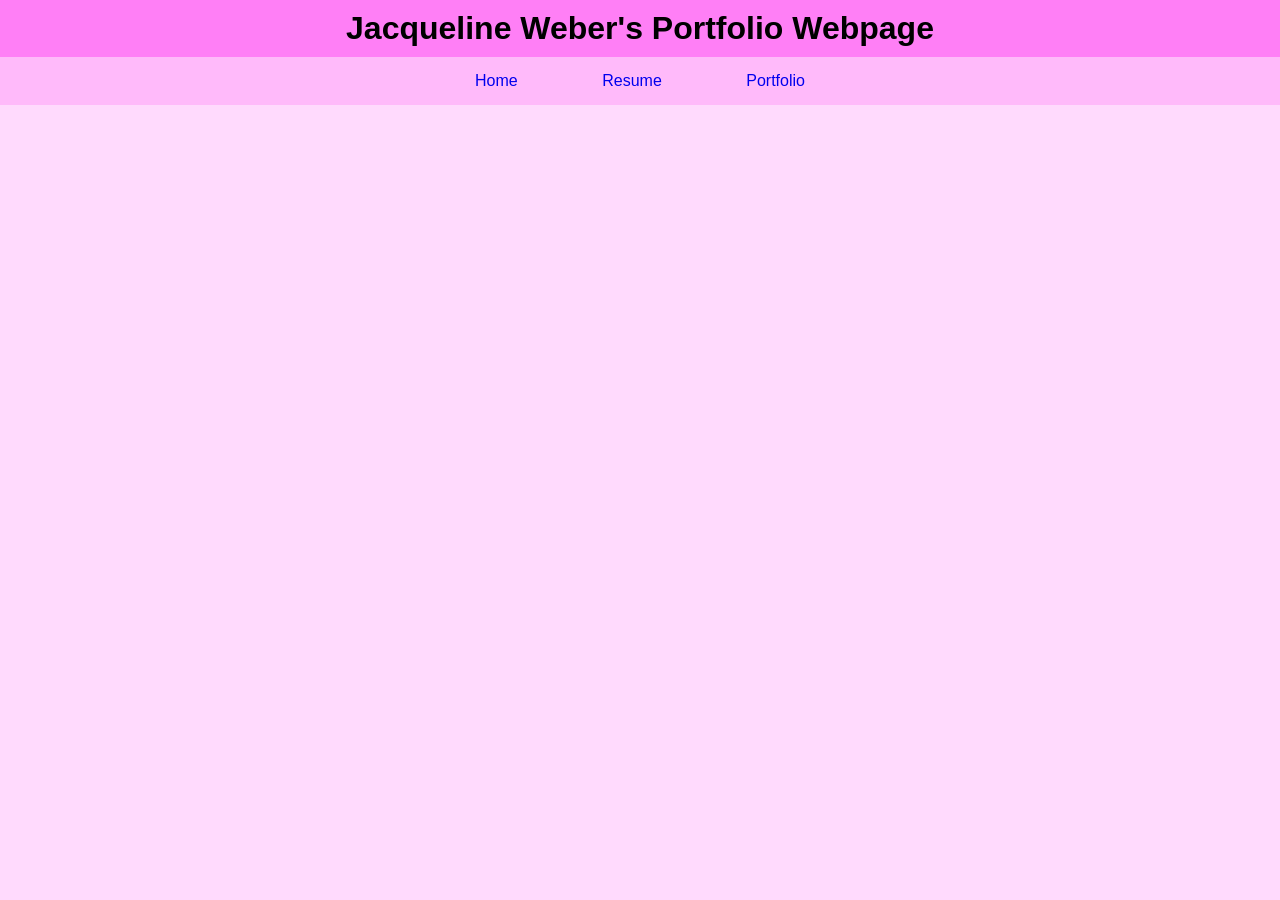
==== portfolio.html @ f1f8f336 "style editing and pages update" ====
<html>
	<head>
		<title>Jacqueline Weber | Portfolio</title>
        <link rel="stylesheet" href="styles.css">
	</head>
<body>
    <h1 id="title">Jacqueline Weber's Portfolio  Webpage</h1>
    <!-- Navigation bar -->
    <nav>
        <a href="index.html">Home</a>
        <a href="resume.html">Resume</a>
        <a href="portfolio.html">Portfolio</a>
    </nav>
</body>
</html>
---- styles.css ----
:root {
    --hover-color: rgb(129, 2, 120);
    --darkPink-color: rgb(255, 12, 239);
    --lightPink-color: rgb(255, 127, 246);
    --lighterPink-color: rgb(255, 186, 250);
    --veryLightPink-color: rgb(255 218 253);
}

#title {
    background-color: var(--lightPink-color);
    padding:10px;
    text-align:center;
    font-family: 'Segoe UI', Tahoma, Geneva, Verdana, sans-serif;
    margin: 0;
    size: 20px;
}

nav {
    background-color: var(--lighterPink-color);
    padding: 15px;
    text-align: center;
    block-size: none;
    

}

nav a {
    margin: 40px;
    text-decoration: none;
    font-family:'Segoe UI', Tahoma, Geneva, Verdana, sans-serif;
    
    
}
nav a:hover {
    color: var(--hover-color);
}

nav a:visited {
    color:  rgb(65, 0, 60);
}

#name-title {
    text-align:center;
    font-size: 20;
    margin: 0px;
    
}

body {
    margin: 0;
    font-family:'Segoe UI', Tahoma, Geneva, Verdana, sans-serif;
    background-color: var(--veryLightPink-color);
}

.intro {
    display: flex;
    align-items: center;
    justify-content: space-between;
    gap: 30px;
    padding: 20px;
    margin: 0;
}

.intro-text {
    max-width: 650px;
}

.intro p{
    border: 5px solid black;
    padding: 10px;
    border-width:thin
}


.intro img {
    width: 300px;
    border-radius: 15px;
    border: 5px solid black;
}
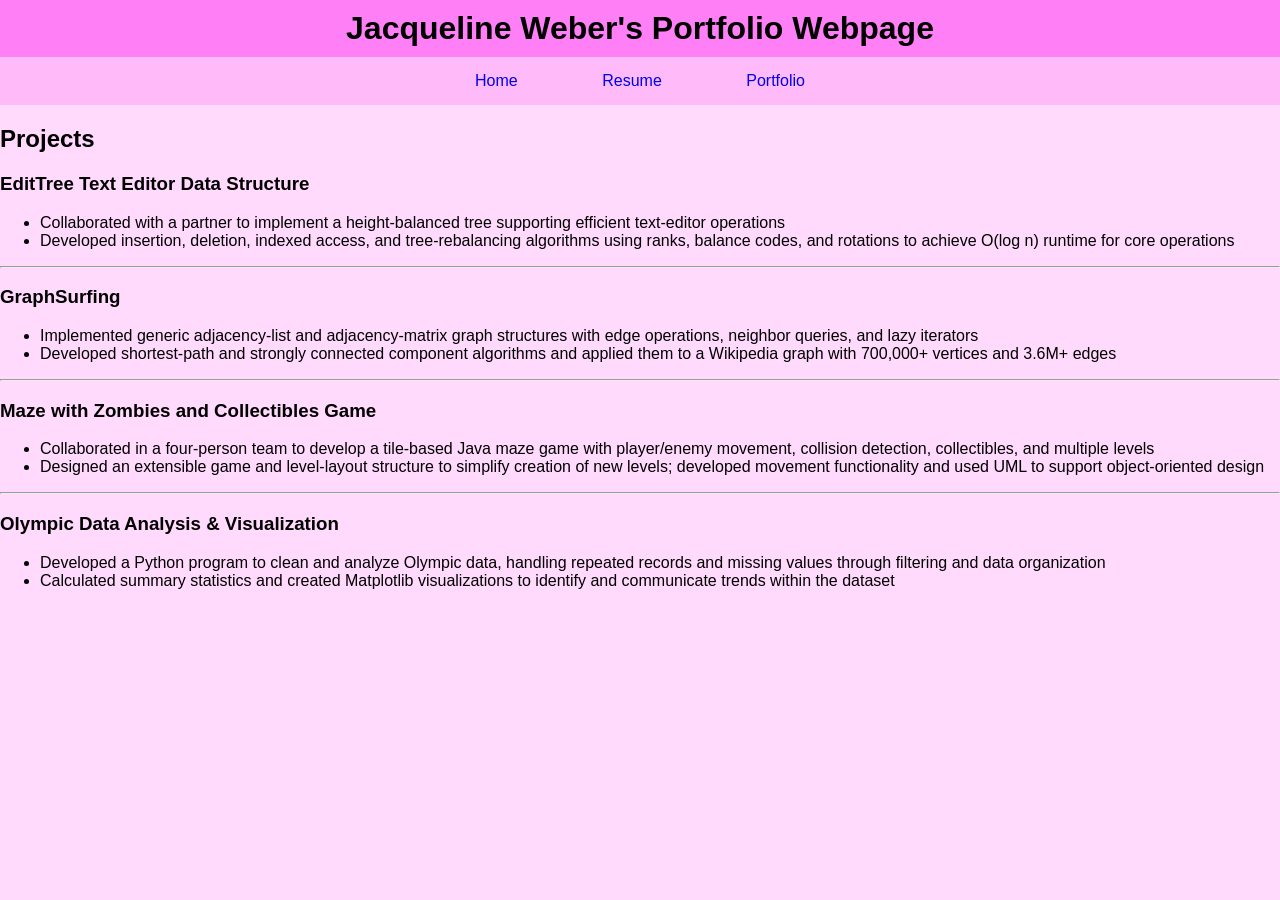
==== commit 9769ece9: "portfolio and style updates" ====
--- a/portfolio.html
+++ b/portfolio.html
@@ -11,5 +11,46 @@
         <a href="resume.html">Resume</a>
         <a href="portfolio.html">Portfolio</a>
     </nav>
+
+    <section>
+        <h2>Projects</h2>
+
+        <div>
+            <h3>EditTree Text Editor Data Structure</h3>
+            <ul>
+                <li>Collaborated with a partner to implement a height-balanced tree supporting efficient text-editor operations</li>
+                <li>Developed insertion, deletion, indexed access, and tree-rebalancing algorithms using ranks, balance codes, and rotations to achieve O(log n) runtime for core operations</li>
+            </ul>
+        </div>
+        <hr>
+
+        <div>
+            <h3>GraphSurfing</h3>
+            <ul>
+                <li>Implemented generic adjacency-list and adjacency-matrix graph structures with edge operations, neighbor queries, and lazy iterators</li>
+                <li>Developed shortest-path and strongly connected component algorithms and applied them to a Wikipedia graph with 700,000+ vertices and 3.6M+ edges</li>
+            </ul>
+
+        </div>
+        <hr>
+
+        <div>
+            <h3>Maze with Zombies and Collectibles Game</h3>
+            <ul>
+                <li>Collaborated in a four-person team to develop a tile-based Java maze game with player/enemy movement, collision detection, collectibles, and multiple levels</li>
+                <li>Designed an extensible game and level-layout structure to simplify creation of new levels; developed movement functionality and used UML to support object-oriented design</li>
+            </ul>
+        </div>
+        <hr>
+
+        <div>
+            <h3>Olympic Data Analysis & Visualization</h3>
+            <ul>
+                <li>Developed a Python program to clean and analyze Olympic data, handling repeated records and missing values through filtering and data organization</li>
+                <li>Calculated summary statistics and created Matplotlib visualizations to identify and communicate trends within the dataset</li>
+            </ul>
+        </div>
+
+    </section>
 </body>
 </html>
--- a/styles.css
+++ b/styles.css
@@ -39,6 +39,8 @@
     color:  rgb(65, 0, 60);
 }
 
+/* Page specific formatting */
+/* Home Page */
 #name-title {
     text-align:center;
     font-size: 20;
@@ -78,3 +80,29 @@
     border: 5px solid black;
 }
 
+/* Resume Page */
+.resume-section {
+    font-family:'Segoe UI', Tahoma, Geneva, Verdana, sans-serif;
+    margin: 20px;
+}
+
+.resume-section p{
+    font-style: italic;
+}
+
+.subsection-parent {
+    display: flex;
+    gap: 40px;
+}
+
+.subsection {
+    flex: 1;
+}
+
+#urban-air {
+    font-style: none;
+    font-style: bold;
+}
+
+/* Portfolio Page */
+
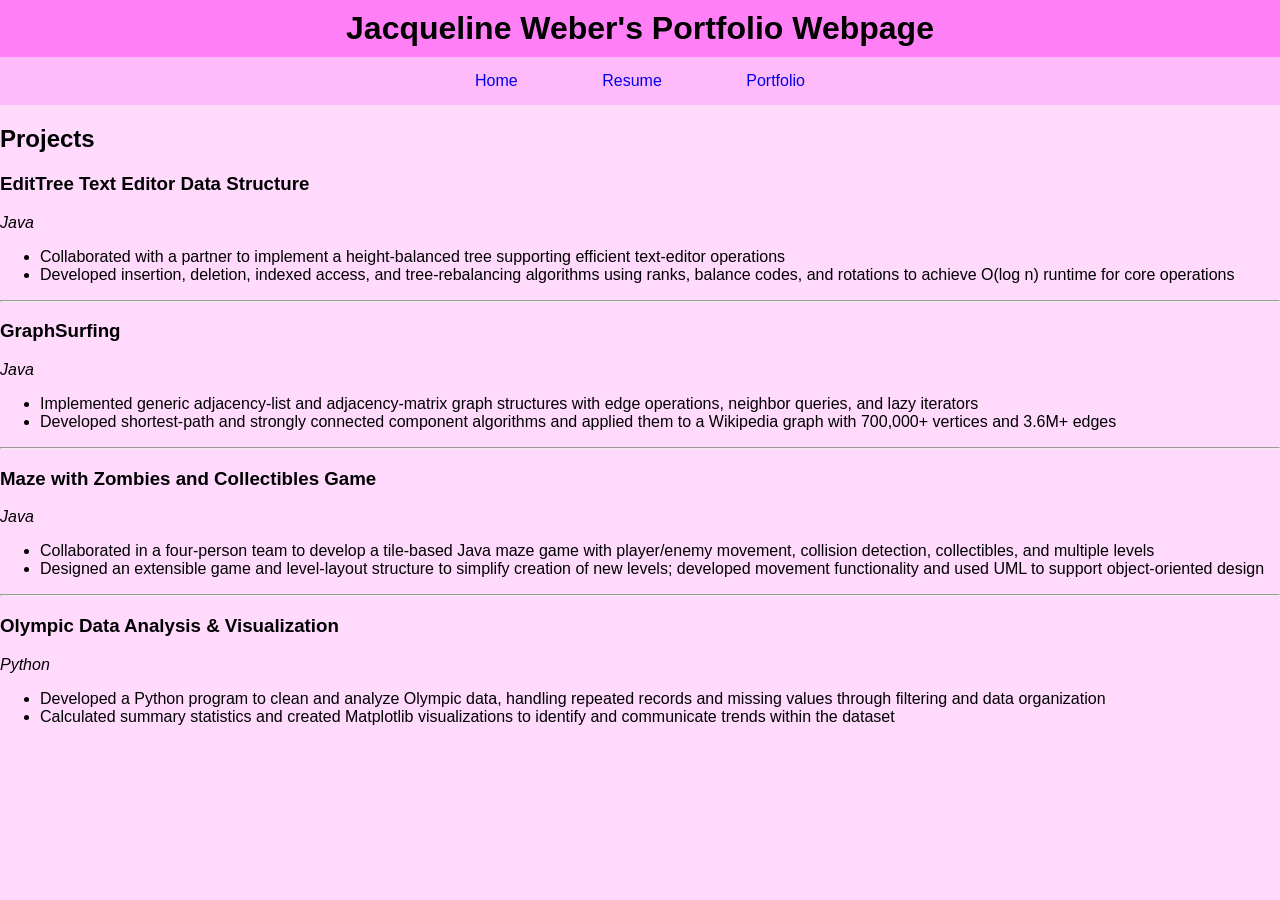
==== commit 47a2da35: "edits to portfolio, resume, and styles" ====
--- a/portfolio.html
+++ b/portfolio.html
@@ -12,11 +12,12 @@
         <a href="portfolio.html">Portfolio</a>
     </nav>
 
-    <section>
+    <section class="projects-section">
         <h2>Projects</h2>
 
         <div>
             <h3>EditTree Text Editor Data Structure</h3>
+            <p>Java</p>
             <ul>
                 <li>Collaborated with a partner to implement a height-balanced tree supporting efficient text-editor operations</li>
                 <li>Developed insertion, deletion, indexed access, and tree-rebalancing algorithms using ranks, balance codes, and rotations to achieve O(log n) runtime for core operations</li>
@@ -26,6 +27,7 @@
 
         <div>
             <h3>GraphSurfing</h3>
+            <p>Java</p>
             <ul>
                 <li>Implemented generic adjacency-list and adjacency-matrix graph structures with edge operations, neighbor queries, and lazy iterators</li>
                 <li>Developed shortest-path and strongly connected component algorithms and applied them to a Wikipedia graph with 700,000+ vertices and 3.6M+ edges</li>
@@ -36,6 +38,7 @@
 
         <div>
             <h3>Maze with Zombies and Collectibles Game</h3>
+            <p>Java</p>
             <ul>
                 <li>Collaborated in a four-person team to develop a tile-based Java maze game with player/enemy movement, collision detection, collectibles, and multiple levels</li>
                 <li>Designed an extensible game and level-layout structure to simplify creation of new levels; developed movement functionality and used UML to support object-oriented design</li>
@@ -45,6 +48,7 @@
 
         <div>
             <h3>Olympic Data Analysis & Visualization</h3>
+            <p>Python</p>
             <ul>
                 <li>Developed a Python program to clean and analyze Olympic data, handling repeated records and missing values through filtering and data organization</li>
                 <li>Calculated summary statistics and created Matplotlib visualizations to identify and communicate trends within the dataset</li>
--- a/styles.css
+++ b/styles.css
@@ -100,9 +100,14 @@
 }
 
 #urban-air {
-    font-style: none;
     font-style: bold;
 }
 
 /* Portfolio Page */
+.projects-section {
+    font-family: 'Segoe UI', Tahoma, Geneva, Verdana, sans-serif;
+}
+.projects-section p{
+    font-style:italic;
+}
 
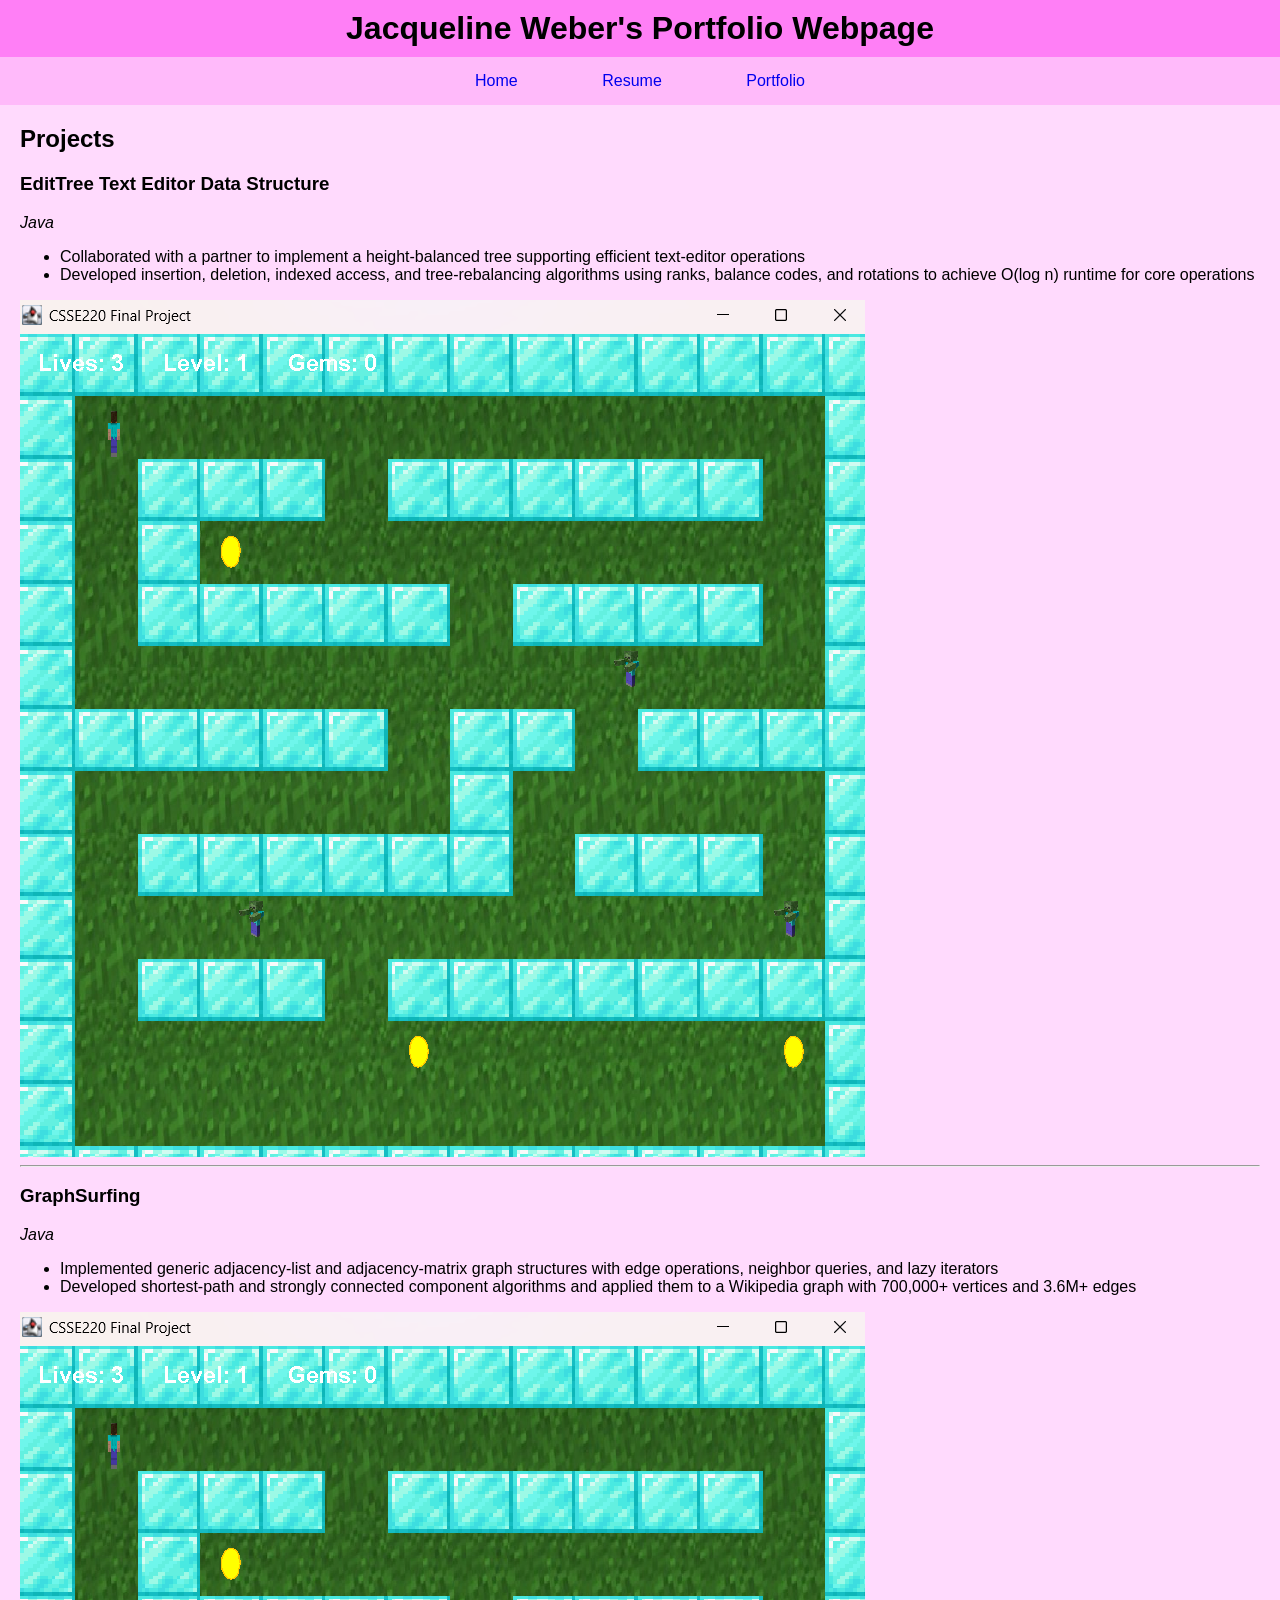
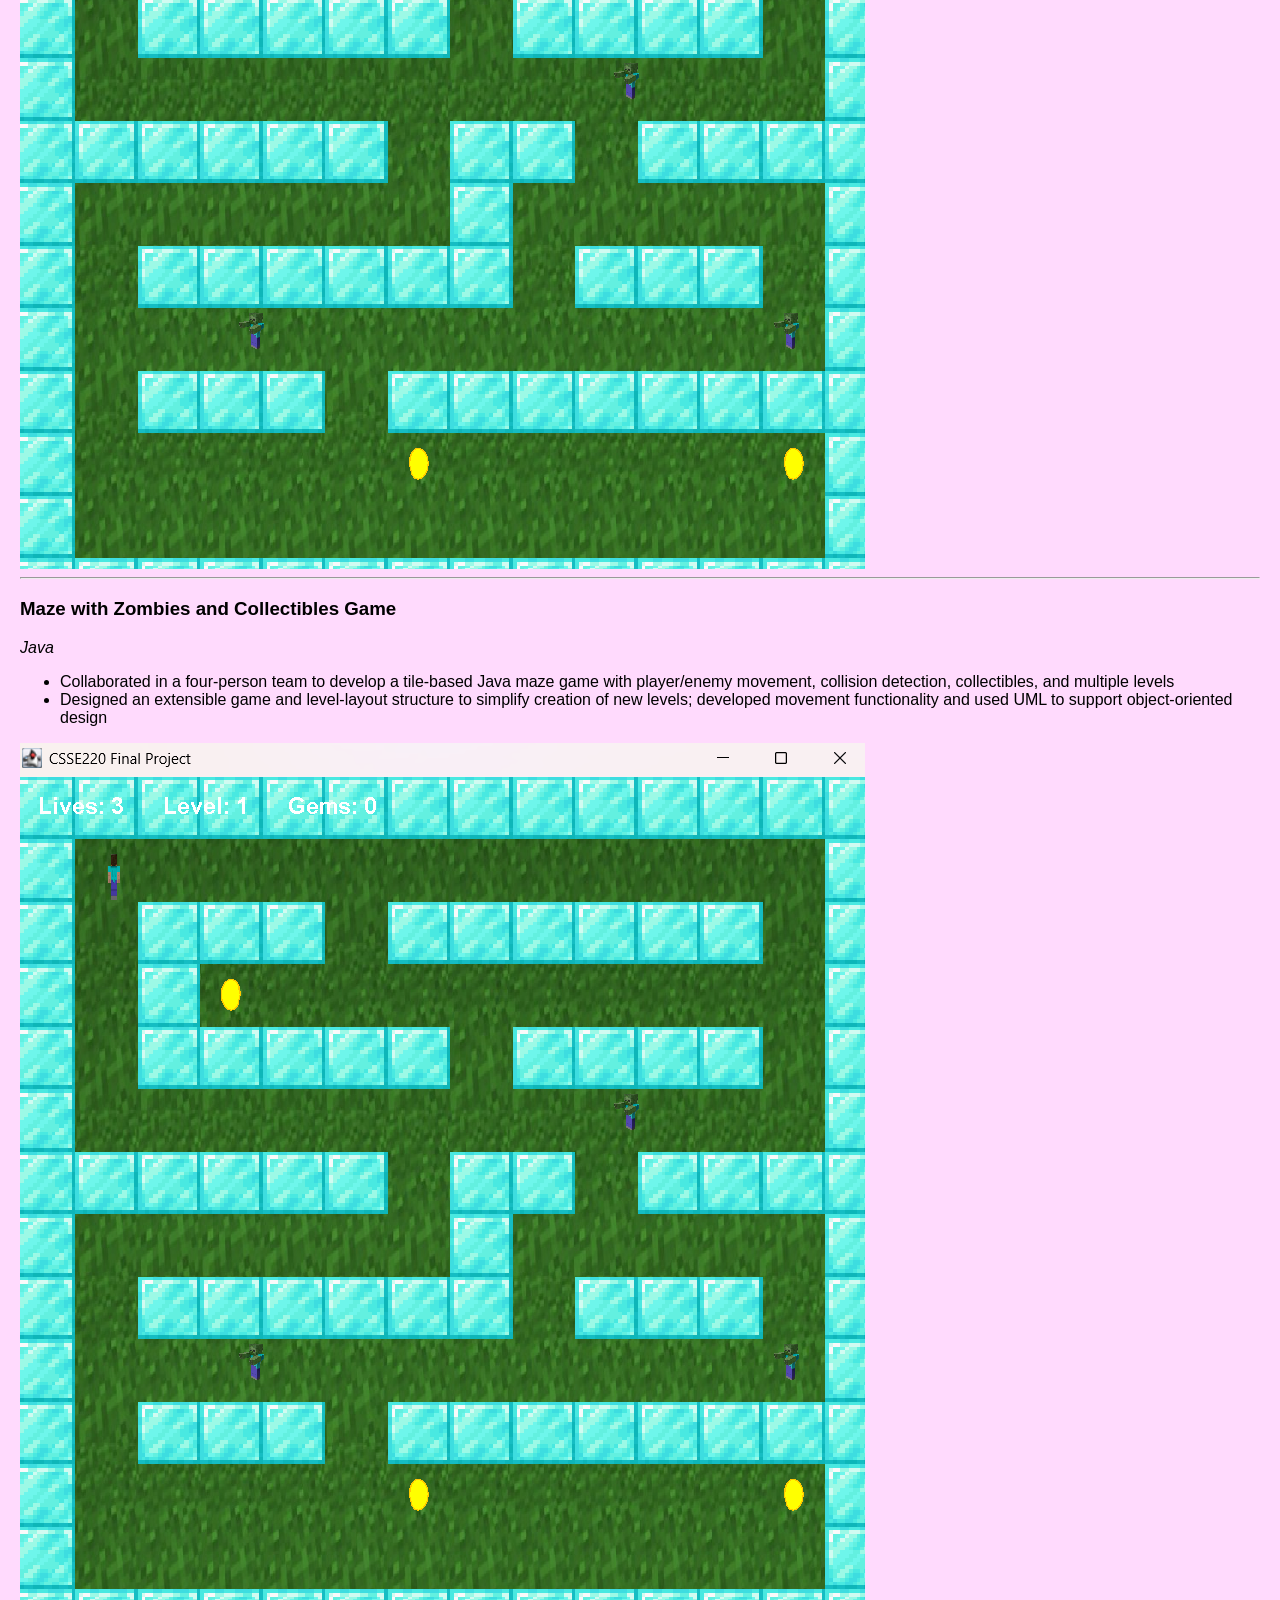
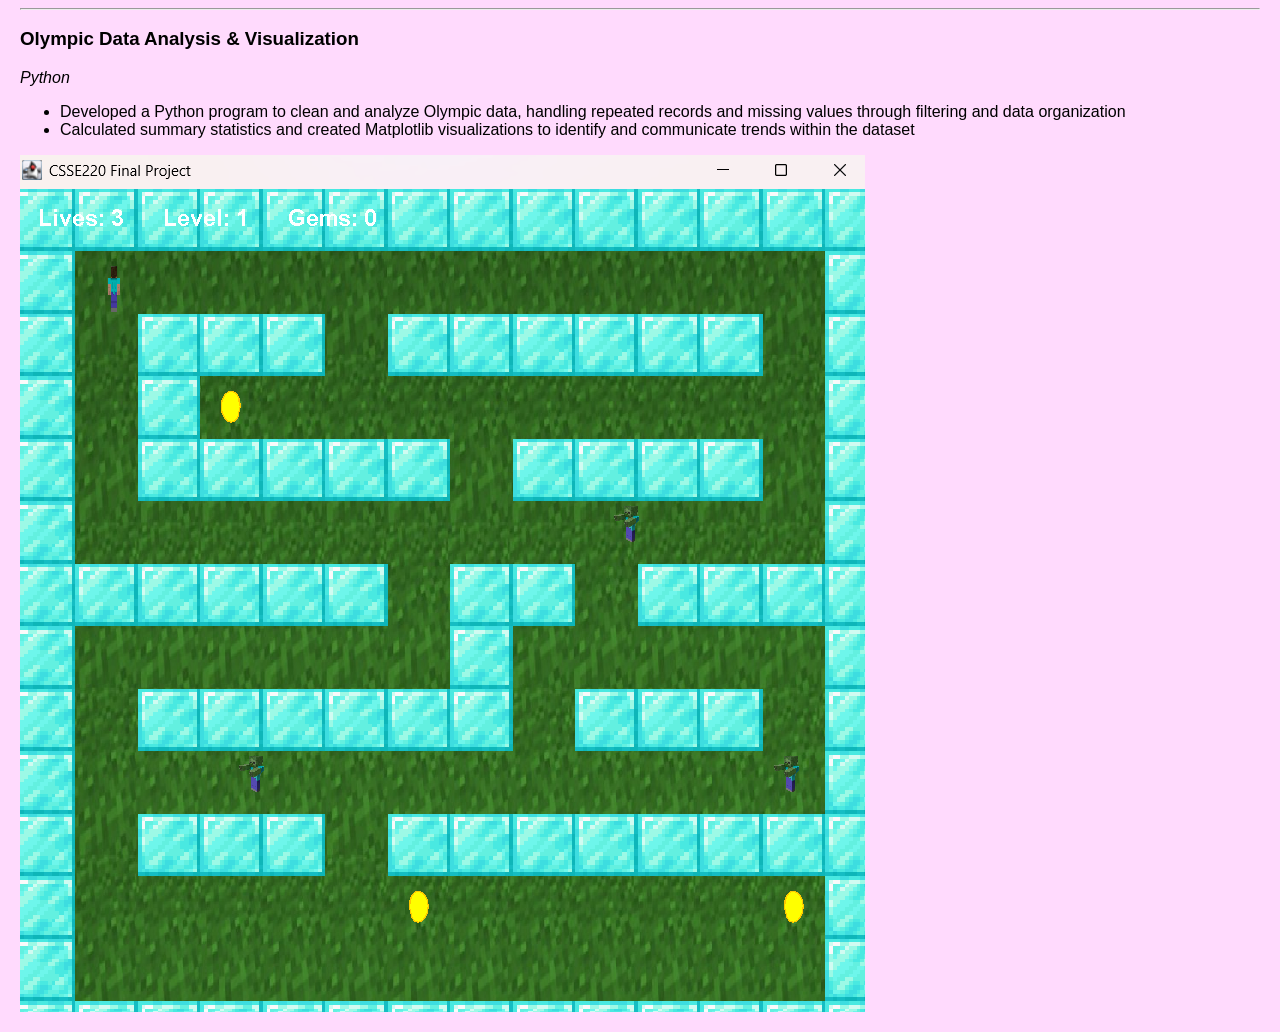
==== commit 67a7889d: "portfolio and styles updates" ====
--- a/portfolio.html
+++ b/portfolio.html
@@ -23,6 +23,9 @@
                 <li>Developed insertion, deletion, indexed access, and tree-rebalancing algorithms using ranks, balance codes, and rotations to achieve O(log n) runtime for core operations</li>
             </ul>
         </div>
+        <div class="image">
+            <img src="CSSE220 Game.png" alt="Photo-of-CSSE220-Project">
+        </div>
         <hr>
 
         <div>
@@ -34,6 +37,9 @@
             </ul>
 
         </div>
+        <div class="image">
+            <img src="CSSE220 Game.png" alt="Photo-of-CSSE220-Project">
+        </div>
         <hr>
 
         <div>
@@ -43,6 +49,9 @@
                 <li>Collaborated in a four-person team to develop a tile-based Java maze game with player/enemy movement, collision detection, collectibles, and multiple levels</li>
                 <li>Designed an extensible game and level-layout structure to simplify creation of new levels; developed movement functionality and used UML to support object-oriented design</li>
             </ul>
+        </div>
+        <div class="image">
+            <img src="CSSE220 Game.png" alt="Photo-of-CSSE220-Project">
         </div>
         <hr>
 
@@ -54,6 +63,9 @@
                 <li>Calculated summary statistics and created Matplotlib visualizations to identify and communicate trends within the dataset</li>
             </ul>
         </div>
+        <div class="image">
+            <img src="CSSE220 Game.png" alt="Photo-of-CSSE220-Project">
+        </div>
 
     </section>
 </body>
--- a/styles.css
+++ b/styles.css
@@ -100,12 +100,13 @@
 }
 
 #urban-air {
-    font-style: bold;
+    font-size: 16;
 }
 
 /* Portfolio Page */
 .projects-section {
     font-family: 'Segoe UI', Tahoma, Geneva, Verdana, sans-serif;
+    margin: 20px;
 }
 .projects-section p{
     font-style:italic;
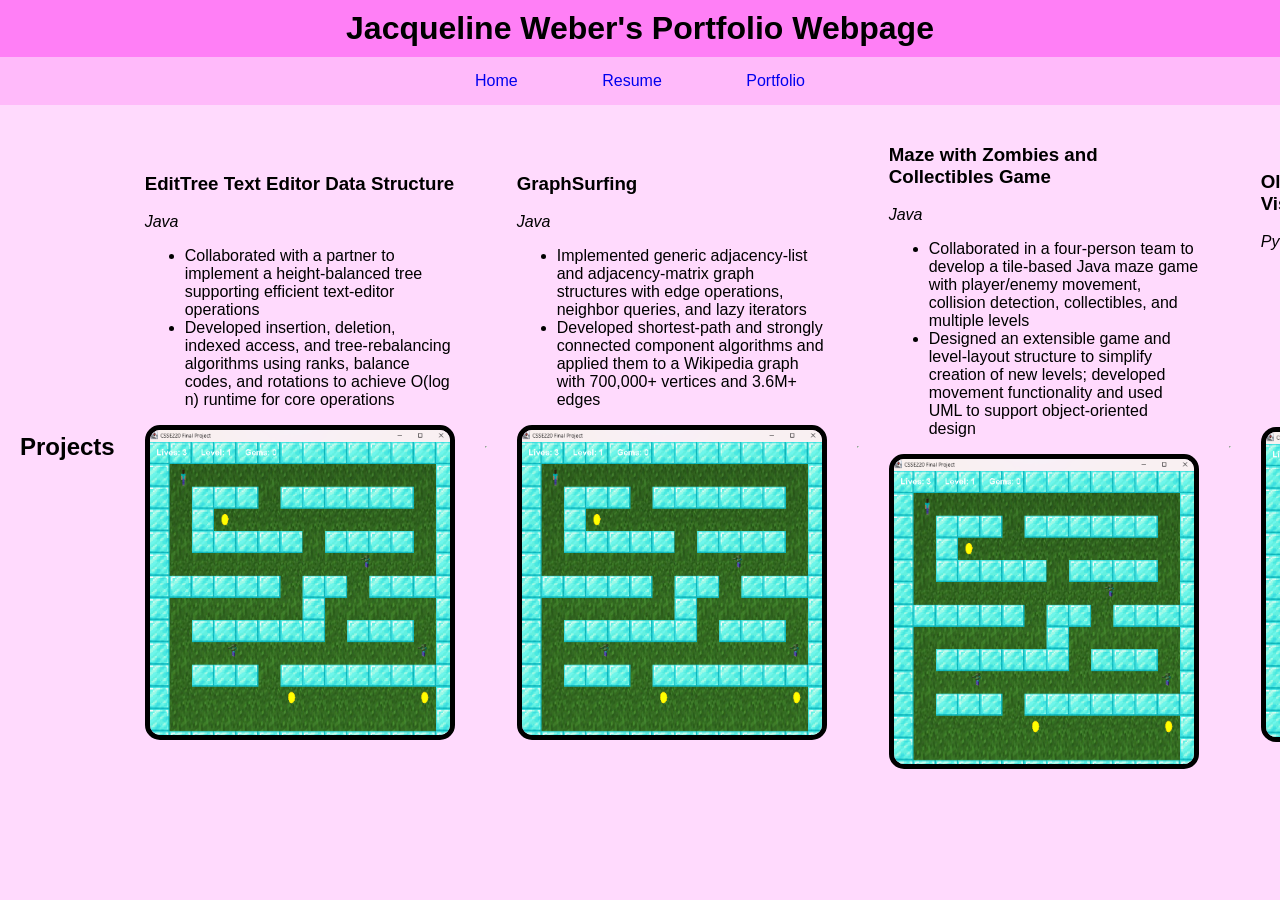
==== commit 0db16b58: "portfolio and styles updates" ====
--- a/portfolio.html
+++ b/portfolio.html
@@ -15,57 +15,57 @@
     <section class="projects-section">
         <h2>Projects</h2>
 
-        <div>
-            <h3>EditTree Text Editor Data Structure</h3>
-            <p>Java</p>
-            <ul>
-                <li>Collaborated with a partner to implement a height-balanced tree supporting efficient text-editor operations</li>
-                <li>Developed insertion, deletion, indexed access, and tree-rebalancing algorithms using ranks, balance codes, and rotations to achieve O(log n) runtime for core operations</li>
-            </ul>
-        </div>
-        <div class="image">
+        <section>
+            <div>
+                <h3>EditTree Text Editor Data Structure</h3>
+                <p>Java</p>
+                <ul>
+                    <li>Collaborated with a partner to implement a height-balanced tree supporting efficient text-editor operations</li>
+                    <li>Developed insertion, deletion, indexed access, and tree-rebalancing algorithms using ranks, balance codes, and rotations to achieve O(log n) runtime for core operations</li>
+                </ul>
+            </div>
             <img src="CSSE220 Game.png" alt="Photo-of-CSSE220-Project">
-        </div>
+        </section>
         <hr>
 
-        <div>
-            <h3>GraphSurfing</h3>
-            <p>Java</p>
-            <ul>
-                <li>Implemented generic adjacency-list and adjacency-matrix graph structures with edge operations, neighbor queries, and lazy iterators</li>
-                <li>Developed shortest-path and strongly connected component algorithms and applied them to a Wikipedia graph with 700,000+ vertices and 3.6M+ edges</li>
-            </ul>
+        <section>
+            <div>
+                <h3>GraphSurfing</h3>
+                <p>Java</p>
+                <ul>
+                    <li>Implemented generic adjacency-list and adjacency-matrix graph structures with edge operations, neighbor queries, and lazy iterators</li>
+                    <li>Developed shortest-path and strongly connected component algorithms and applied them to a Wikipedia graph with 700,000+ vertices and 3.6M+ edges</li>
+                </ul>
 
-        </div>
-        <div class="image">
+            </div>
             <img src="CSSE220 Game.png" alt="Photo-of-CSSE220-Project">
-        </div>
+        </section>
         <hr>
 
-        <div>
-            <h3>Maze with Zombies and Collectibles Game</h3>
-            <p>Java</p>
-            <ul>
-                <li>Collaborated in a four-person team to develop a tile-based Java maze game with player/enemy movement, collision detection, collectibles, and multiple levels</li>
-                <li>Designed an extensible game and level-layout structure to simplify creation of new levels; developed movement functionality and used UML to support object-oriented design</li>
-            </ul>
-        </div>
-        <div class="image">
+        <section>
+            <div>
+                <h3>Maze with Zombies and Collectibles Game</h3>
+                <p>Java</p>
+                <ul>
+                    <li>Collaborated in a four-person team to develop a tile-based Java maze game with player/enemy movement, collision detection, collectibles, and multiple levels</li>
+                    <li>Designed an extensible game and level-layout structure to simplify creation of new levels; developed movement functionality and used UML to support object-oriented design</li>
+                </ul>
+            </div>
             <img src="CSSE220 Game.png" alt="Photo-of-CSSE220-Project">
-        </div>
+        </section>
         <hr>
 
-        <div>
-            <h3>Olympic Data Analysis & Visualization</h3>
-            <p>Python</p>
-            <ul>
-                <li>Developed a Python program to clean and analyze Olympic data, handling repeated records and missing values through filtering and data organization</li>
-                <li>Calculated summary statistics and created Matplotlib visualizations to identify and communicate trends within the dataset</li>
-            </ul>
-        </div>
-        <div class="image">
+        <section>
+            <div>
+                <h3>Olympic Data Analysis & Visualization</h3>
+                <p>Python</p>
+                <ul>
+                    <li>Developed a Python program to clean and analyze Olympic data, handling repeated records and missing values through filtering and data organization</li>
+                    <li>Calculated summary statistics and created Matplotlib visualizations to identify and communicate trends within the dataset</li>
+                </ul>
+            </div>
             <img src="CSSE220 Game.png" alt="Photo-of-CSSE220-Project">
-        </div>
+        </section>
 
     </section>
 </body>
--- a/styles.css
+++ b/styles.css
@@ -104,11 +104,25 @@
 }
 
 /* Portfolio Page */
-.projects-section {
+/* .projects-section {
     font-family: 'Segoe UI', Tahoma, Geneva, Verdana, sans-serif;
     margin: 20px;
-}
+} */
 .projects-section p{
     font-style:italic;
 }
 
+.projects-section {
+    display: flex;
+    align-items: center;
+    justify-content: space-between;
+    gap: 30px;
+    padding: 20px;
+    margin: 0;
+}
+
+.projects-section img {
+    width: 300px;
+    border-radius: 15px;
+    border: 5px solid black;
+}
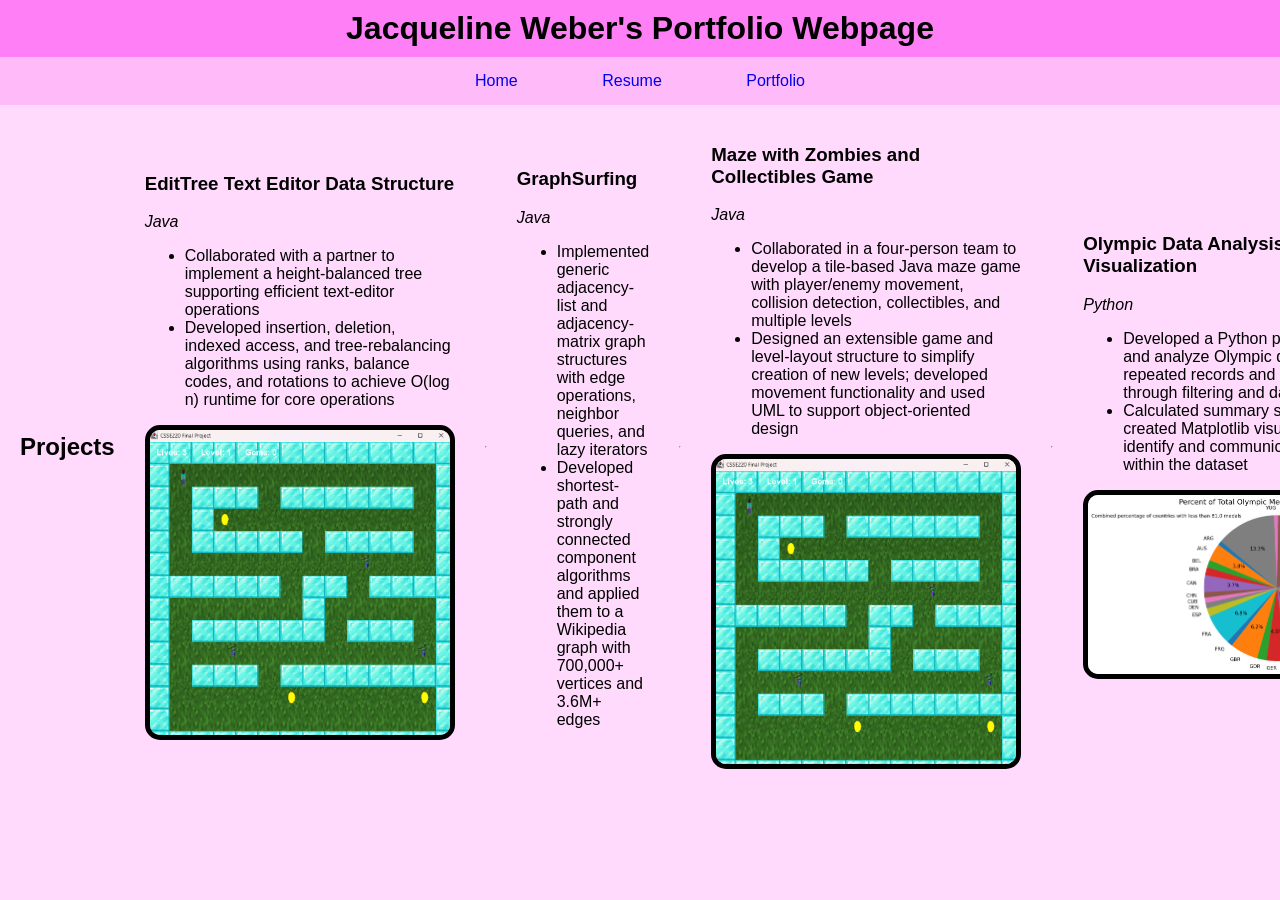
==== commit 4f39fa2c: "portfolio edits" ====
--- a/portfolio.html
+++ b/portfolio.html
@@ -38,7 +38,6 @@
                 </ul>
 
             </div>
-            <img src="CSSE220 Game.png" alt="Photo-of-CSSE220-Project">
         </section>
         <hr>
 
@@ -64,7 +63,7 @@
                     <li>Calculated summary statistics and created Matplotlib visualizations to identify and communicate trends within the dataset</li>
                 </ul>
             </div>
-            <img src="CSSE220 Game.png" alt="Photo-of-CSSE220-Project">
+            <img src="CSSE120-photo.png" alt="Photo-of-CSSE120-Project">
         </section>
 
     </section>
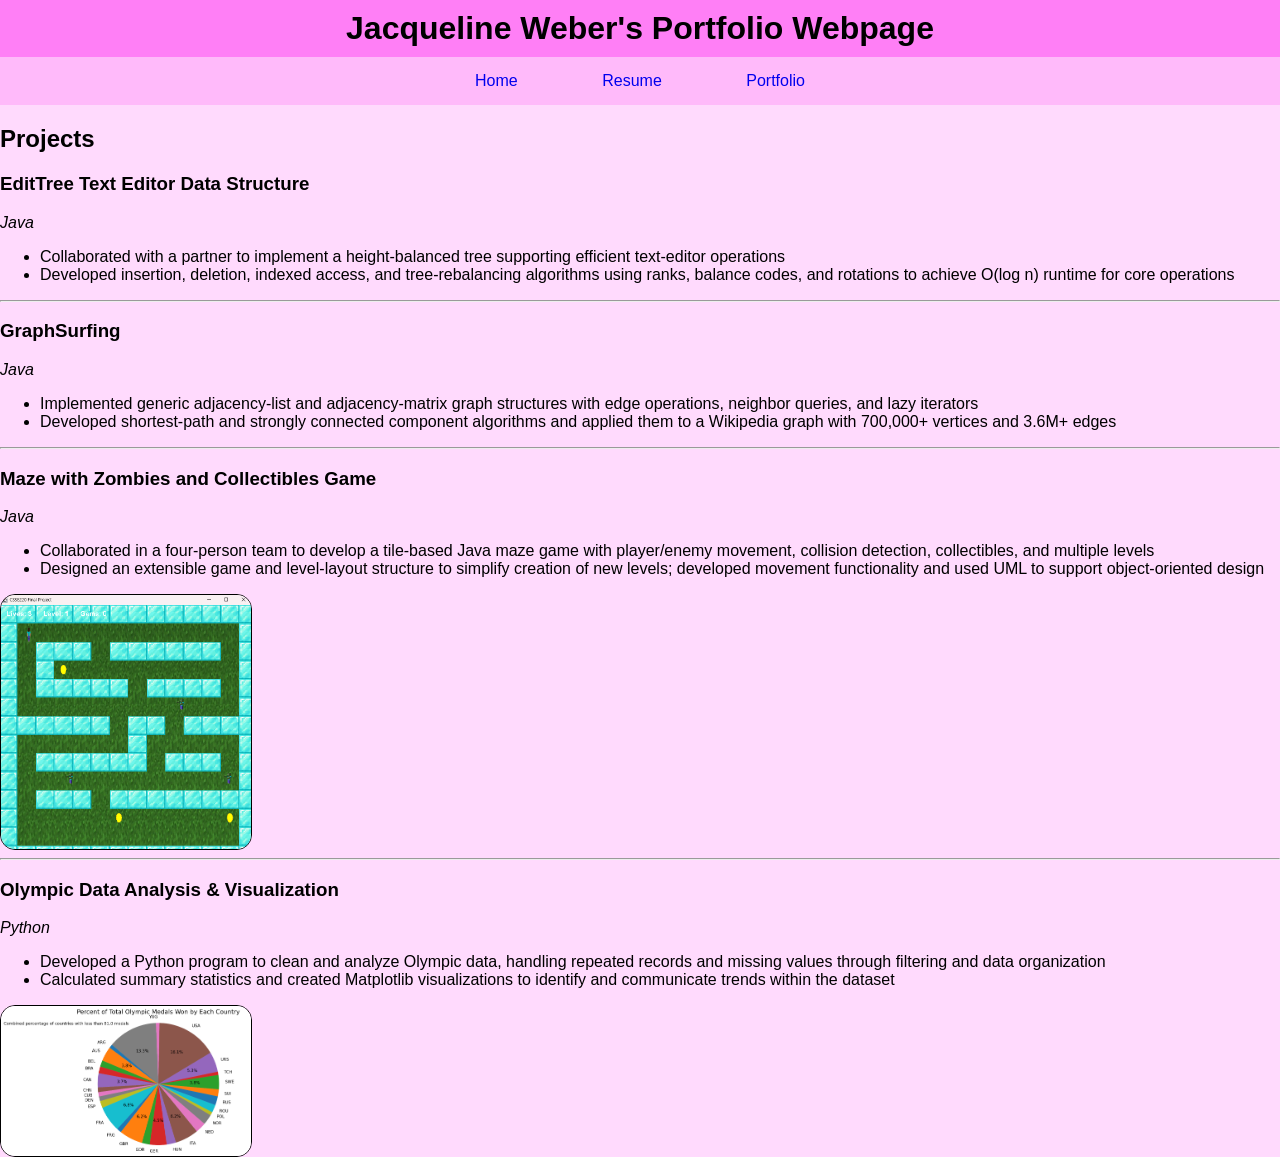
==== commit cc74e65d: "portfolio and styles updates" ====
--- a/portfolio.html
+++ b/portfolio.html
@@ -24,7 +24,6 @@
                     <li>Developed insertion, deletion, indexed access, and tree-rebalancing algorithms using ranks, balance codes, and rotations to achieve O(log n) runtime for core operations</li>
                 </ul>
             </div>
-            <img src="CSSE220 Game.png" alt="Photo-of-CSSE220-Project">
         </section>
         <hr>
 
--- a/styles.css
+++ b/styles.css
@@ -73,7 +73,8 @@
     border-width:thin
 }
 
-
+/*Source: https://www.w3schools.com/howto/howto_css_rounded_images.asp 
+I used this source to round my image */
 .intro img {
     width: 300px;
     border-radius: 15px;
@@ -90,6 +91,8 @@
     font-style: italic;
 }
 
+/*Source: https://stackoverflow.com/questions/446060/how-to-place-two-divs-side-by-side-with-css
+I use this source to help me format my page*/
 .subsection-parent {
     display: flex;
     gap: 40px;
@@ -112,17 +115,12 @@
     font-style:italic;
 }
 
-.projects-section {
-    display: flex;
-    align-items: center;
-    justify-content: space-between;
-    gap: 30px;
-    padding: 20px;
-    margin: 0;
+.projects-section section div{
+    flex: 1;
 }
 
 .projects-section img {
-    width: 300px;
+    width: 250px;
     border-radius: 15px;
-    border: 5px solid black;
+    border: 1px solid black;
 }
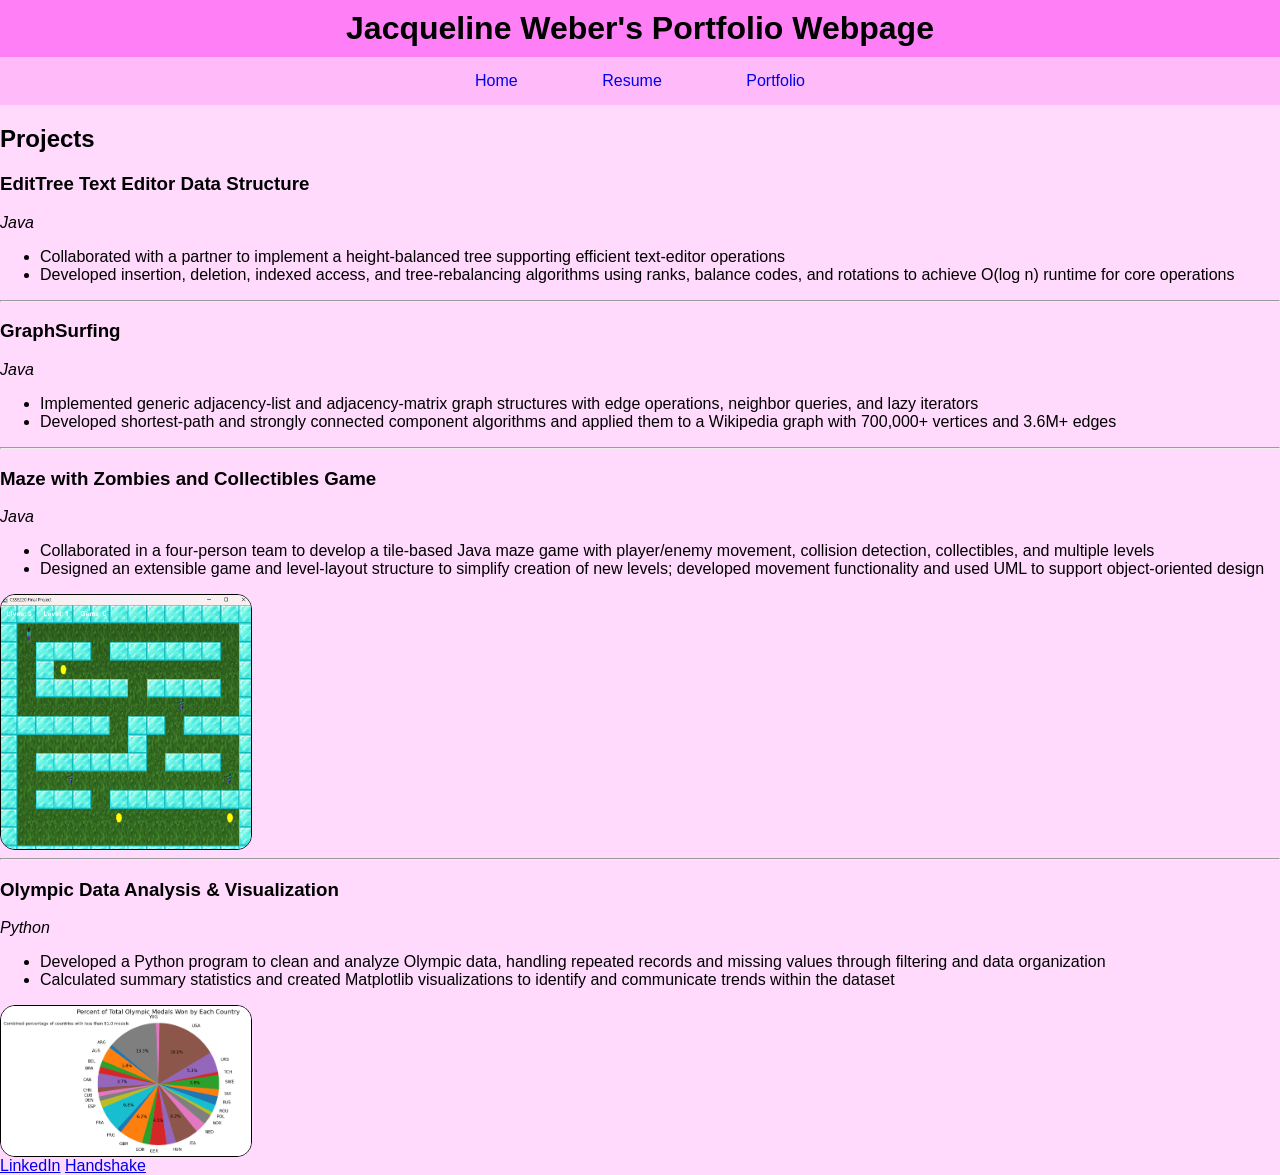
==== commit eda08e3d: "footer added" ====
--- a/portfolio.html
+++ b/portfolio.html
@@ -66,5 +66,10 @@
         </section>
 
     </section>
+
+    <footer>
+		<a href="https://www.linkedin.com/in/jacqueline-weber-96b964392/">LinkedIn</a>
+		<a href="https://app.joinhandshake.com/profiles/d984yu">Handshake</a>
+	</footer>
 </body>
 </html>
